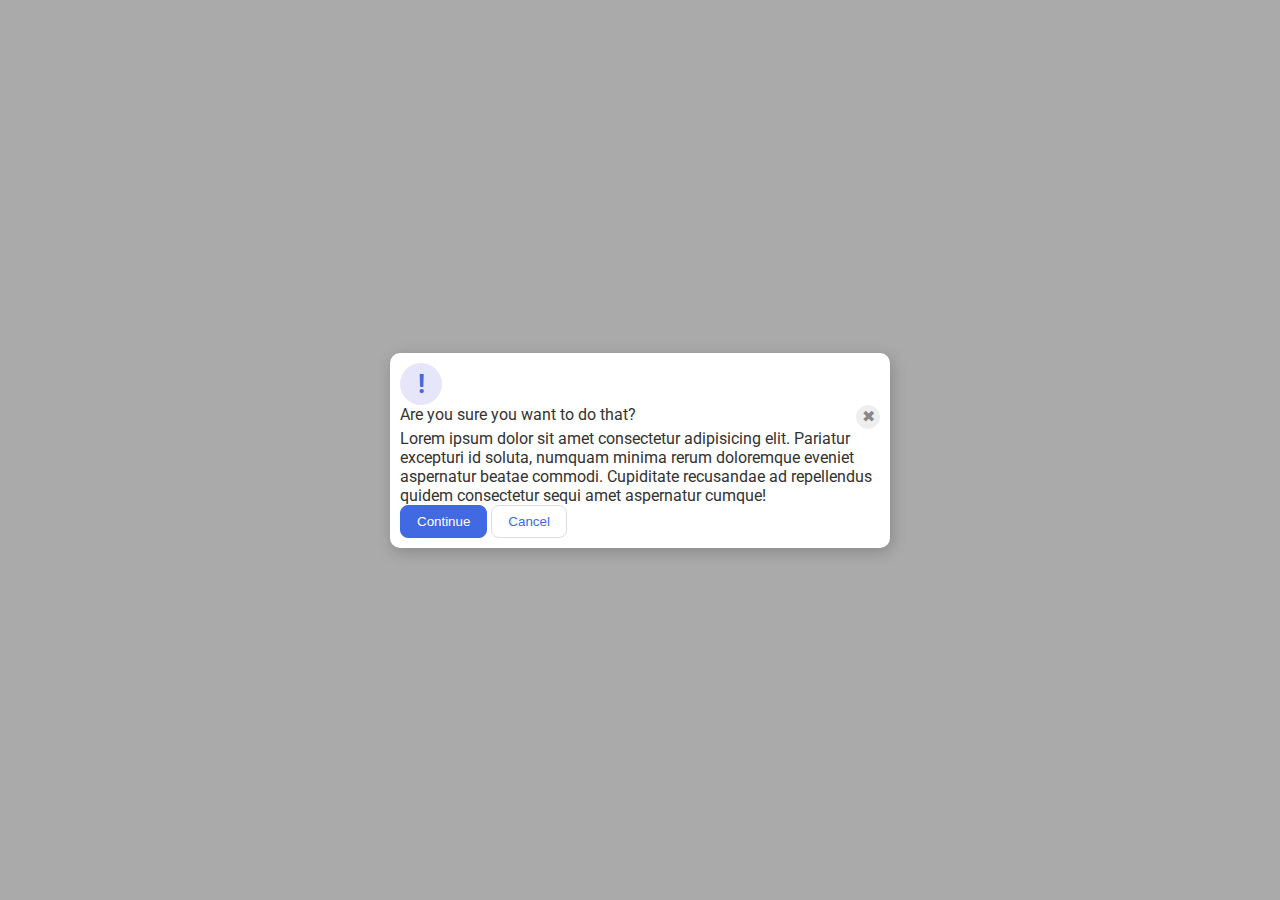
==== flex/05-flex-modal/index.html @ 58c3668f "Add containers to html and split the modal header items" ====
<!DOCTYPE html>
<html lang="en">
  <head>
    <meta charset="UTF-8">
    <meta http-equiv="X-UA-Compatible" content="IE=edge">
    <meta name="viewport" content="width=device-width, initial-scale=1.0">
    <link rel="stylesheet" href="style.css">
    <title>Modal</title>
  </head>
  <body>
    <div class="modal">
      <div class="icon">!</div>
      <div class="modal-card">
        <div class="modal-header">
          <div class="header">Are you sure you want to do that?</div>
          <button class="close-button">✖</button>
        </div>
        <div class="text">Lorem ipsum dolor sit amet consectetur adipisicing elit. Pariatur excepturi id soluta, numquam minima rerum doloremque eveniet aspernatur beatae commodi. Cupiditate recusandae ad repellendus quidem consectetur sequi amet aspernatur cumque!</div>
        <button class="continue">Continue</button>
        <button class="cancel">Cancel</button>
      </div>
    </div>
  </body>
</html>
---- flex/05-flex-modal/style.css ----
@import url('https://fonts.googleapis.com/css2?family=Roboto:wght@400;700&display=swap');

html, body {
  height: 100%;
}

body {
  font-family: Roboto, sans-serif;
  margin: 0;
  background: #aaa;
  color: #333;
  /* I'll give you this one for free lol */
  display: flex;
  align-items: center;
  justify-content: center;
}

.modal {
  background: white;
  width: 480px;
  border-radius: 10px;
  box-shadow: 2px 4px 16px rgba(0,0,0,.2);
  padding: 10px;
  /* display: flex; */
}

.modal-header {
  display: flex;
  justify-content: space-between;
}

.icon {
  color: royalblue;
  font-size: 26px;
  font-weight: 700;
  background: lavender;
  width: 42px;
  height: 42px;
  border-radius: 50%;
  display: flex;
  align-items: center;
  justify-content: center;
}

.close-button {
  background: #eee;
  border-radius: 50%;
  color: #888;
  font-weight: 400;
  font-size: 16px;
  height: 24px;
  width: 24px;
  display: flex;
  align-items: center;
  justify-content: center;
  border: 1px solid #eee;
  padding: 0;
}

button {
  cursor: pointer;
  padding: 8px 16px;
  border-radius: 8px;
}

button.continue {
  background: royalblue;
  border: 1px solid royalblue;
  color: white;
}

button.cancel {
  background: white;
  border: 1px solid #ddd;
  color: royalblue;
}
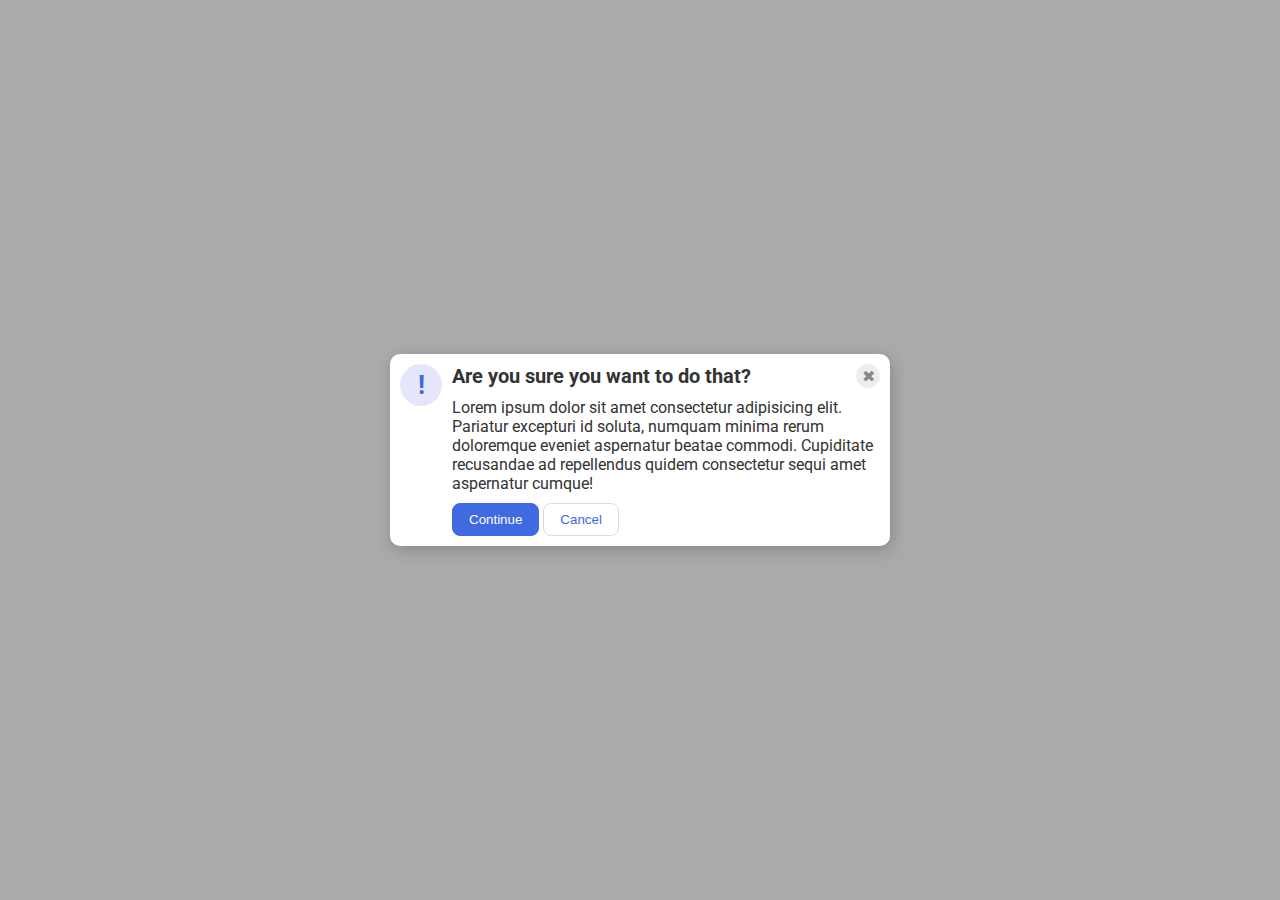
==== commit de6ac576: "Adjust spacing in main part of modal and increase header size" ====
--- a/flex/05-flex-modal/index.html
+++ b/flex/05-flex-modal/index.html
@@ -16,8 +16,10 @@
           <button class="close-button">✖</button>
         </div>
         <div class="text">Lorem ipsum dolor sit amet consectetur adipisicing elit. Pariatur excepturi id soluta, numquam minima rerum doloremque eveniet aspernatur beatae commodi. Cupiditate recusandae ad repellendus quidem consectetur sequi amet aspernatur cumque!</div>
-        <button class="continue">Continue</button>
-        <button class="cancel">Cancel</button>
+        <div class="action-buttons">
+          <button class="continue">Continue</button>
+          <button class="cancel">Cancel</button>
+        </div>
       </div>
     </div>
   </body>
--- a/flex/05-flex-modal/style.css
+++ b/flex/05-flex-modal/style.css
@@ -21,7 +21,19 @@
   border-radius: 10px;
   box-shadow: 2px 4px 16px rgba(0,0,0,.2);
   padding: 10px;
-  /* display: flex; */
+  display: flex;
+  gap: 10px;
+}
+
+.modal-card {
+  display: flex;
+  flex-direction: column;
+  gap: 10px;
+}
+
+.header {
+  font-weight: bold;
+  font-size: 1.25rem;
 }
 
 .modal-header {
@@ -40,6 +52,7 @@
   display: flex;
   align-items: center;
   justify-content: center;
+  flex-shrink: 0;
 }
 
 .close-button {
